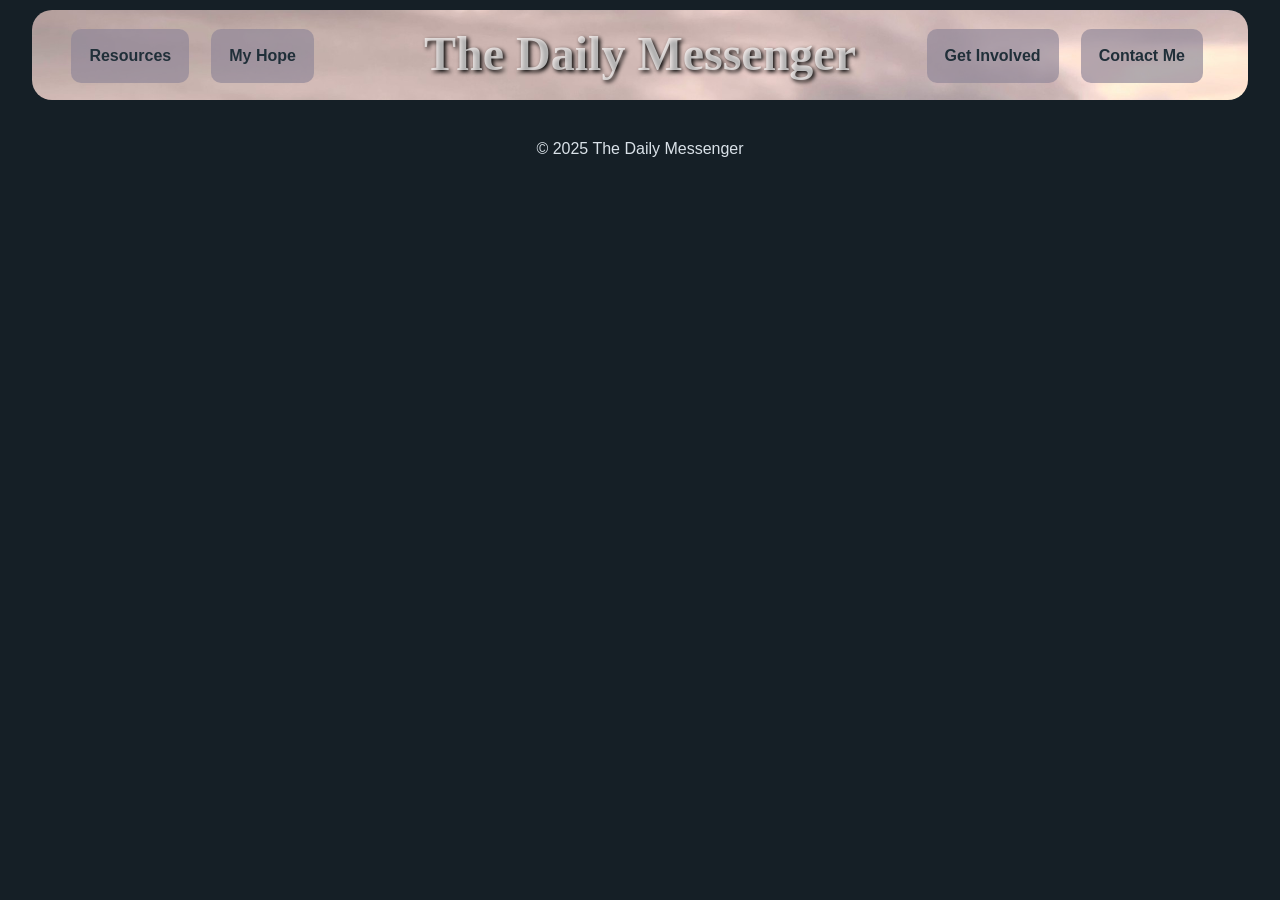
==== Final/index.html @ 89004eb6 "New Website (Final)" ====
<!DOCTYPE html>
<html lang="en">
<head>
    <meta charset="UTF-8">
    <meta name="viewport" content="width=device-width, initial-scale=1.0">
    <title>The Daily Messenger</title>
    <link rel="preconnect" href="https://fonts.googleapis.com">
    <link rel="preconnect" href="https://fonts.gstatic.com" crossorigin>
    <link href="https://fonts.googleapis.com/css2?family=Dancing+Script:wght@400..700&display=swap" rel="stylesheet">
    <link rel="apple-touch-icon" sizes="180x180" href="images/apple-touch-icon.png">
    <link rel="icon" type="image/png" sizes="32x32" href="images/favicon-32x32.png">
    <link rel="icon" type="image/png" sizes="16x16" href="images/favicon-16x16.png">
    <link rel="stylesheet" href="styles/styles.css">
</head>
<body>
    <header class="holder" style="margin-top: 10px;">
        <a href="index.html" class="h1-home"><h1 class="banner_h1">The Daily Messenger</h1></a>
        <img src="images/banner_clouds.jpg" alt="Banner Image" class="img_banner">
        <div class="nav">
            <nav class="nav-left">
                <a href="biblicalresources.html" class="nav_a nav_left">Resources</a>
                <a href="My-Hope.html" class="nav_a nav_left">My Hope</a>
            </nav>
            <nav class="nav-right">
                <a href="ginvolved.html" class="nav_a nav_right">Get Involved</a>
                <a href="contact.html" class="nav_a nav_right">Contact Me</a>
            </nav>
        </div>
        <div class="nav-responsive">
            <nav class="nav-main-responsive">
                <a href="biblicalresources.html" class="nav_a nav_right nav_a1">Resources</a>
                <a href="My-Hope.html" class="nav_a nav_right nav_a2">My Hope</a>
                <a href="ginvolved.html" class="nav_a nav_right nav_a3">Get Involved</a>
                <a href="contact.html" class="nav_a nav_right nav_a4">Contact Me</a>
        </div>
        <img src="images/menu_button.png" alt="Menu Dropdown" class="menu-btn" id="btn_drpdwn">
        <img src="images/DA_Dove_Logo.jpg" alt="Clickable Logo" class="img_logo" onclick="location.href='index.html'">
    </header>
    <footer>
        <p class="footer_p">&copy 2025 The Daily Messenger</p>
        <script src="javascript/script.js"></script>
    </footer>
</body>
</html>
---- Final/styles/styles.css ----
@keyframes load {
    
}
@keyframes slide-to-side {
    from{
        transform: rotateX(90deg);
        opacity: 0;
    }
    to{
        transform: rotateX(0deg);
        opacity: 1;
    }
}
@keyframes extend {
    0%{
        height: 79.4px;
    }
    100%{
        height: 300px;
    }
}
::-webkit-scrollbar{
    display: none;
}
html{
    margin: 0;
    padding: 0;
}
body{
    margin: 0;
    padding: 0;

    background-color: #151F26;
}
header{
    margin: -90px 2.5% 0px 2.5%;
    border-radius: 20px;
    width: 95%;
    height: 90px;
    /* position: relative; */
    background-color: grey;
    overflow: hidden;
}
.header_slide{
    transform: translateY(100px);
}
a.h1-home{
    position: absolute;
    left: 50%;
    transform: translateX(-50%);
    width: 450px;
    height: 90px;
    z-index: 3;
}
.banner_h1{
    position: absolute;
    left: 50%;
    transform: translateX(-50%);
    color: rgba(255, 255, 255, 0.674);
    font-family: 'Times New Roman', Times, serif;
    font-size: 3em;
    width: 450px;
    margin: 16px 0 0 0;
    text-align: center;
    /* margin-top: 1%; */
    z-index: 2;
    text-shadow: 2px 2px 4px #000000;
}
.img_banner{
    width: 3200px;
    object-fit: cover;
}
.nav{
    display: flex;
    flex-direction: row;
    justify-content: space-between;
    background-image: none;
    position: absolute;
    width: 95%;
    height: 90px;
    top: 10px;
    z-index: 2;
    border-radius: 20px;
}
.nav-left, .nav-right{
    margin: 36px 2.5% 0 2.5%;
    z-index: 2;
    width: 300px;
}
/* .nav-left{
    
}
.nav-right{
    
} */
.nav_a{
    margin: -17px 3%;
    text-decoration: none;
    color: #202f39;
    font-weight: 600;
    font-family: Arial, Helvetica, sans-serif, sans-serif;
    background-color: #8f8698ab;
    padding: 18px;
    border-radius: 10px;
    display: inline-block;
}
.nav_left:hover{
    background-color: #8f8698f1;
    transform: rotateZ(-3deg);
    transition: 0.275s;
}
.nav_right:hover{
    background-color: #8f8698f1;
    transform: rotateZ(3deg);
    transition: 0.275s;
}
.nav_a1{
    margin-right: 15%;
}
.footer_p{
    text-align: center;
    font-family: Arial, Helvetica, sans-serif;
    color: rgba(240, 248, 255, 0.896);
    margin-top: 40px;
    margin-bottom: 20px;
}
.img_logo{
    display: none;
}
.nav-responsive{
    display: none;
}
.menu-btn{
    display: none;
}
/* General Breakpoints (Responsive) */
@media screen and (max-width: 1200px){
    .banner_h1{
        display: none;
    }
    .nav{
        display: none;
    }
    /* .nav{
        display: flex;
        flex-direction: row;
        justify-content: space-evenly;
        width: 70%;
        right: 0;
    }
    .nav-left, .nav-right{
        width: 40%;
        flex: 1;
        justify-self: space-evenly;
    }
    .nav_a{
        text-align: center;
        justify-content: center;
    } */
    .nav_a1{
        margin-right: 3%;
    }
    .nav-responsive{
        display: inline-block;
        position: absolute;
        width: 80%;
        height: auto;
        top: 10px;
        right: 0;
        z-index: 2;
        margin-top: 10px;
    }
    .nav-main-responsive .nav_a{
        justify-self: right;
        margin: 10px 3%;
    }
    .nav_a:hover{
        background-color: #8f8698f1;
        transform: rotateZ(3deg);
        transition: 0.275s;
    }
    a.h1-home{
        display: none;
    }
    .img_logo{
        display: block;
        position: absolute;
        width: 75px;
        height: auto;
        top: 16px;
        left: 10%;
        transform: translateX(-10%);
        margin-top: 10px;
        z-index: 3;
        cursor: pointer;
    }
}
@media screen and (max-width: 840px){
    .nav-responsive{
        opacity: 0;
    }
    .nav-responsive.show{
        opacity: 1;
        transition: opacity 0.38s ease-in;

        display: flex;
        justify-content: center;
        top: 90px;
        left: 50%;
        transform: translateX(-50%);
    }
    .nav-main-responsive{
        display: inherit;
        flex-direction: column;
        background-color: #8f8698e2;
        border-radius: 20px;
        padding: 10px 0;
        width: 60%;
    }
    .nav-main-responsive.extend{
        animation: extend 2.5s ease-in-out forwards;
    }
    /* Flipping Menu Tiles */
    .nav_a1, .nav_a2, .nav_a3, .nav_a4{
        transform: rotateX(90deg);
        opacity: 0;
    }
    .nav_a1.slide-to-side{
        animation: slide-to-side 1s ease-in-out;
        transform: rotateX(0deg);

        opacity: 1;
        transition: opacity 1s;
    }
    .nav_a2.slide-to-side{
        animation: slide-to-side 1s ease-in-out;
        transform: rotateX(0deg);
        animation-delay: 0.5s;

        opacity: 1;
        transition: opacity 2s;
        transition-delay: 0.5s;
    }
    .nav_a3.slide-to-side{
        animation: slide-to-side 1s ease-in-out;
        transform: rotateX(0deg);
        animation-delay: 1s;

        opacity: 1;
        transition: opacity 2s;
        transition-delay: 1s;
    }
    .nav_a4.slide-to-side{
        animation: slide-to-side 1s ease-in-out;
        transform: rotateX(0deg);
        animation-delay: 1.5s;

        opacity: 1;
        transition: opacity 2s;
        transition-delay: 1.5s;
    }
    /* End Flipping Menu Tiles */
    .img_logo{
        left: 50%;
        transform: translateX(-50%);
    }
    .menu-btn{
        display: inline-block;
        position: absolute;
        top: 25px;
        left: 20%;
        transform: translateX(-20%);
        width: 60px;
        height: 60px;
        cursor: pointer;
        z-index: 3;
    }
}
@media screen and (max-width: 400px){
    .img_logo{
        right: 35%;
        transform: translateX(35%);
    }
    .menu-btn{
        left: 20%;
        transform: translateX(-20%);
    }
}


/* Contact-Specific CSS */
.contact_body{
    margin: 0;
    padding: 0;
}
.contact_main{
    margin-top: -400px;
}
div.what-to-flexbox{
    display: flex;
    flex-wrap: wrap;
    flex-direction: row;
    justify-content: space-evenly;
    align-items: center;
    justify-content: center;
    border: 3px solid rgba(240, 248, 255, 0.642);
    width: 90%;
    margin: 0 auto;

}
.flexh2{
    width: 28%;
    margin: 0 2%;
    text-align: center;
    color: #608096;
}
.flexh2:nth-child(2){
    /* margin-top: 10px; */
    width: 30%;
}
.sub-what-to{
    width: 30%;
}
.sub-what-to1{
   border-right: 2px solid #608096;
}
.sub-what-to3{
    border-left: 2px solid #608096;
}
.sub-what-to li{
    font-family: Arial, Helvetica, sans-serif;
    color: rgba(240, 248, 255, 0.896);
    margin: 0 1% 2% 1%;
}
.resources_a{
    color: #8f8698;
    text-decoration: none;
}
.contact_form{
    display: flex;
    flex-direction: column;
    width: 45%;
    margin: 210px 25% 0 25%;

    background-color: #d9c1bf;
    padding: 2% 2.5%;
    border-radius: 20px;
    box-shadow: 0 20px 2em 1em #7B7B6D;
}
.slide_down{
    margin-top: 130px;
}
.contact_h1, .contact_intro{
    text-align: center;
    color: #202f39;
    font-family: Arial, Helvetica, sans-serif;
}
div.circle-clip{
    background-color: #D9C1BF;
    width: 65%;
    height: 400px;
    margin-top: 100px;
    clip-path: circle(50% at 50% 50%);
    left: 50%;
    transform: translateX(-50%);
    position: absolute;
    z-index: -1;
    box-shadow: 0 0 2em 1em #7B7B6D;
}
input.submit{
    width: 20%;
    margin: 0 auto;
    font-family: "Dancing Script", cursive, sans-serif;
    font-weight: 700;
    font-size: large;
    border-radius: 20px;
    border: none;
    padding: 0.5px 0 0.5px 0;
}
textarea{
    resize: vertical;
}
/* Contact-Specific CSS Breakpoints */
@media screen and (max-width: 1300px){
    .contact_form{
        width: 60%;
        margin: 4% 20% 0 20%;
    }
    
}
@media screen and (max-width: 900px){
    .contact_form{
        width: 80%;
        margin: 4% 10% 0 10%;
    }
    
}
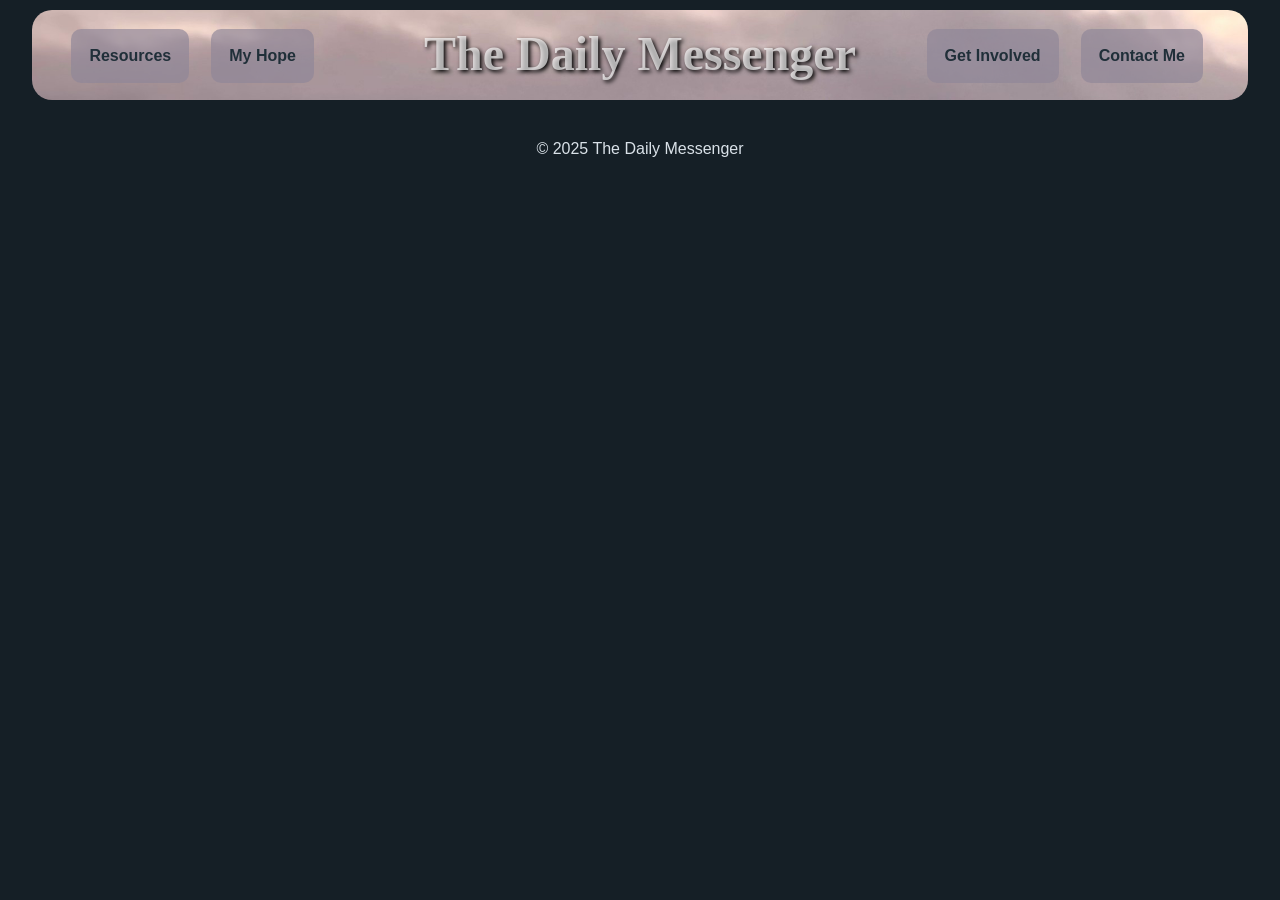
==== commit 7e4bb862: "more content and sidebar" ====
--- a/Final/index.html
+++ b/Final/index.html
@@ -4,8 +4,6 @@
     <meta charset="UTF-8">
     <meta name="viewport" content="width=device-width, initial-scale=1.0">
     <title>The Daily Messenger</title>
-    <link rel="preconnect" href="https://fonts.googleapis.com">
-    <link rel="preconnect" href="https://fonts.gstatic.com" crossorigin>
     <link href="https://fonts.googleapis.com/css2?family=Dancing+Script:wght@400..700&display=swap" rel="stylesheet">
     <link rel="apple-touch-icon" sizes="180x180" href="images/apple-touch-icon.png">
     <link rel="icon" type="image/png" sizes="32x32" href="images/favicon-32x32.png">
@@ -36,6 +34,8 @@
         <img src="images/menu_button.png" alt="Menu Dropdown" class="menu-btn" id="btn_drpdwn">
         <img src="images/DA_Dove_Logo.jpg" alt="Clickable Logo" class="img_logo" onclick="location.href='index.html'">
     </header>
+    <!-- <video  controls autoplay muted playsinline class="background-video">
+        <source src="images/test.mp4" type="video/mp4" />Your browser does not support the video tag.</video> -->
     <footer>
         <p class="footer_p">&copy 2025 The Daily Messenger</p>
         <script src="javascript/script.js"></script>
--- a/Final/styles/styles.css
+++ b/Final/styles/styles.css
@@ -19,16 +19,29 @@
         height: 300px;
     }
 }
+@keyframes slidein{
+    from{
+        transform: translateX(-100px);
+        opacity: 0;
+    }
+    to{
+        transform: translateX(0px);
+        opacity: 1;
+    }
+}
 ::-webkit-scrollbar{
     display: none;
 }
 html{
     margin: 0;
     padding: 0;
+    scroll-behavior: smooth;
+    scroll-snap-align: start;
 }
 body{
     margin: 0;
     padding: 0;
+    scroll-behavior: smooth;
 
     background-color: #151F26;
 }
@@ -68,6 +81,7 @@
 }
 .img_banner{
     width: 3200px;
+    height: 90px;
     object-fit: cover;
 }
 .nav{
@@ -114,9 +128,6 @@
     transform: rotateZ(3deg);
     transition: 0.275s;
 }
-.nav_a1{
-    margin-right: 15%;
-}
 .footer_p{
     text-align: center;
     font-family: Arial, Helvetica, sans-serif;
@@ -212,10 +223,10 @@
     .nav-main-responsive{
         display: inherit;
         flex-direction: column;
-        background-color: #8f8698e2;
+        background-color: #8f8698e4;
         border-radius: 20px;
         padding: 10px 0;
-        width: 60%;
+        width: 80%;
     }
     .nav-main-responsive.extend{
         animation: extend 2.5s ease-in-out forwards;
@@ -285,8 +296,23 @@
         left: 20%;
         transform: translateX(-20%);
     }
-}
-
+    .nav-main-responsive{
+        width: 100%;
+    }
+}
+
+
+/* Main Page-Specific CSS */
+.background-video{
+    position: absolute;
+    right: 0;
+    top: 0;
+    width: 100%;
+    height: auto;
+    z-index: -1;
+    object-fit: cover;
+}
+/* END Main Page-Specific CSS */
 
 /* Contact-Specific CSS */
 .contact_body{
@@ -294,7 +320,7 @@
     padding: 0;
 }
 .contact_main{
-    margin-top: -400px;
+    margin-top: 20px;
 }
 div.what-to-flexbox{
     display: flex;
@@ -366,6 +392,7 @@
     position: absolute;
     z-index: -1;
     box-shadow: 0 0 2em 1em #7B7B6D;
+    border-radius: 20px;
 }
 input.submit{
     width: 20%;
@@ -380,18 +407,269 @@
 textarea{
     resize: vertical;
 }
+.what-to-responsive-flexbox{
+    display: none;
+}
 /* Contact-Specific CSS Breakpoints */
+@media screen and (max-width: 1400px){
+    div.what-to-flexbox{
+        display: none;
+    }
+    div.what-to-responsive-flexbox{
+        display: flex;
+        flex-direction: column;
+        align-items: center;
+        justify-content: center;
+        border: 3px solid rgba(240, 248, 255, 0.642);
+        width: 90%;
+        margin: 0 auto;
+    }
+    div.what-to-responsive-flexbox .flexh2{
+        width: 80%;
+        padding: 20px 0 10px 0;
+        border-top: 2px solid #608096;
+    }
+    div.what-to-responsive-flexbox .sub-what-to{
+        width: 80%;
+        /* padding: 10px 0 20px 0; */
+    }
+    .what-to-responsive-flexbox .flexh2:first-of-type{
+        border-top: none;
+        margin-top: 0;
+    }
+    .sub-what-to1, .sub-what-to3{
+        border: none;
+    }
+}
 @media screen and (max-width: 1300px){
     .contact_form{
         width: 60%;
-        margin: 4% 20% 0 20%;
+        margin-right: 17%;
+        margin-left: 17%;
     }
     
 }
 @media screen and (max-width: 900px){
     .contact_form{
         width: 80%;
-        margin: 4% 10% 0 10%;
-    }
-    
-}+        margin-left: 7%;
+        margin-right: 7%;
+        margin-top: 230px;
+    }
+    div.circle-clip{
+        clip-path: circle(70% at 50% 50%);
+        height: 300px;
+    }
+}
+@media screen and (max-width: 400px){
+    .contact_form{
+        margin-top: 240px;
+    }
+    div.circle-clip{
+        clip-path: circle(80% at 50% 50%);
+    }
+}
+@media screen and (max-width: 270px){
+    .contact_form{
+        margin-top: 300px;
+    }
+}
+
+
+/* Biblical Resources-Specific CSS */
+.resources_main{
+    display: flex;
+    flex-direction: row-reverse;
+}
+/* Aside */
+.resources_aside{
+    position: sticky;
+    top: 10px;
+    left: 2.5%;
+    width: 20%;
+    height: 90vh;
+    margin: 20px auto 0 auto;
+    background-image: radial-gradient(circle, #778288, #131c23);
+    border-radius: 50px;
+}
+.resources_h2{
+    text-align: center;
+    color: #151F26;
+    font-family: Arial, Helvetica, sans-serif;
+    background-color: #778288;
+    border-radius: 20px;
+    width: 85%;
+    margin: 20px auto 10px auto;
+}
+.resources_ul{
+    padding: 0 5%;
+    margin: 0;
+}
+.resources_ul li{
+    list-style-type: none;
+    padding: 5px;
+    margin: 10px 0;
+    padding-left: 10px;
+    background-color: #8f8698ab;
+    width: 110%;
+    border-radius: 7px;
+
+    transform: scale(1);
+    transition: 0.3s;
+}
+.resources_ul li:hover{
+    background-color: #8f8698f1;
+    transform: scale(1.05);
+    transition: 0.3s;
+
+    cursor: pointer;
+}
+.btn_aside{
+    display: block;
+    position: sticky;
+    top: 10px;
+    right: 20px;
+    bottom: 20px;
+    width: 60px;
+    height: 60px;
+    cursor: pointer;
+    z-index: 3;
+}
+/* End Aside */
+/* Main Section */
+.resources_section{
+    width: 75%;
+    padding-bottom: 50px;
+}
+.r_h1{
+    width: fit-content;
+    margin: 10px auto 20px auto;
+    padding-right: 150px;
+    background-image: radial-gradient( #ffffff, #ffffff, yellow, yellow, yellow);
+    background-clip: text;
+    color: transparent;
+    font-family: 'Times New Roman', Times, serif;
+    font-size: 2.5em;
+}
+.r_h2{
+    width: fit-content;
+    margin: 20px 0 0 45%;
+    transform: translateX(-35%);
+    padding-right: 150px;
+    background-image: linear-gradient(to bottom left, #ff0000, #ffabab);
+    background-clip: text;
+    color: transparent;
+    font-family: 'Times New Roman', Times, serif;
+    font-size: 2em;
+}
+.r_s{
+    color: rgba(240, 248, 255, 0.896);
+    font-size: 1.35em;
+    margin-left: 1.3%;
+}
+.r_p1{
+    font-size: 1.2em;
+    margin: 0 1% 20px 1%;
+    color: #6C6977;
+    text-shadow: 0.2px 0.2px 30px #ffffff;
+}
+p.church{
+    font-size: 1.2em;
+    margin: 10px 1% 20px 1%;
+    background-image: url("../images/Empy-Tomb.jpg");
+    background-position: center;
+    background-size: cover;
+    color: rgb(240, 248, 255);
+    text-shadow: 0 0 2px rgb(255, 255, 135);
+    width: 95%;
+    padding: 5px;
+    height: fit-content;
+    margin: 0 auto;
+    text-align: center;
+}
+quote#q4{
+    position: absolute;
+    width: 300px;
+    right: 0;
+}
+.ytvideo{
+    display: block;
+    margin: 20px auto 0 auto;
+    border: 5px solid #202f39;
+    border-radius: 20px;
+}
+p.credit{
+    text-align: center;
+    font-size: 17px; 
+    margin-top: 10px;
+    color: rgba(240, 248, 255, 0.896);
+}
+.credit a{
+    color: #8f8698;
+    text-decoration: none;
+}
+.btn_aside{
+    display: none;
+}
+/* Biblical Resources-Specific CSS Breakpoints */
+@media screen and (max-width: 1400px){
+    /* .resources_main{
+        flex-direction: column;
+        align-items: center;
+    } */
+    .resources_section{
+        width: 95%;
+        margin: 0 auto;
+    }
+    .r_h1{
+        font-size: 2em;
+        padding-right: 100px;
+    }
+    .r_h2{
+        font-size: 1.5em;
+        margin: 20px auto 0 auto;
+        transform: translateX(0);
+        padding-right: 100px;
+    }
+    .btn_aside{
+        display: block;
+        position: sticky;
+        top: 20px;
+        left: 10px;
+        margin: 0 0;
+    }
+    .btn_aside.hide{
+        display: none;
+    }
+    .resources_aside{
+        position: absolute;
+        transform: translateX(-300px);
+        top: 0;
+        left: 0;
+        /* width: %; */
+        height: auto;
+    }
+    .resources_aside.show_aside{
+        /* display: block; */
+        /* position: absolute; */
+        top: 100px;
+        left: 20px;
+        height: 100vh;
+        z-index: 4;
+        animation: slidein 3s;
+        transform: translateX(0);
+        background-image: radial-gradient(circle, #778288c0, #131c238d);
+    }
+    .resources_ul li{
+        background-color: #8f8698;
+    }
+    .btn_aside_back{
+        margin-left: 35%;
+        transform: translateX(-35%);
+        transform: rotateZ(180deg);
+        font-size: large;
+        width: 60px;
+        height: 60px;
+    }
+}
+/* End Biblical Resources-Specific CSS */
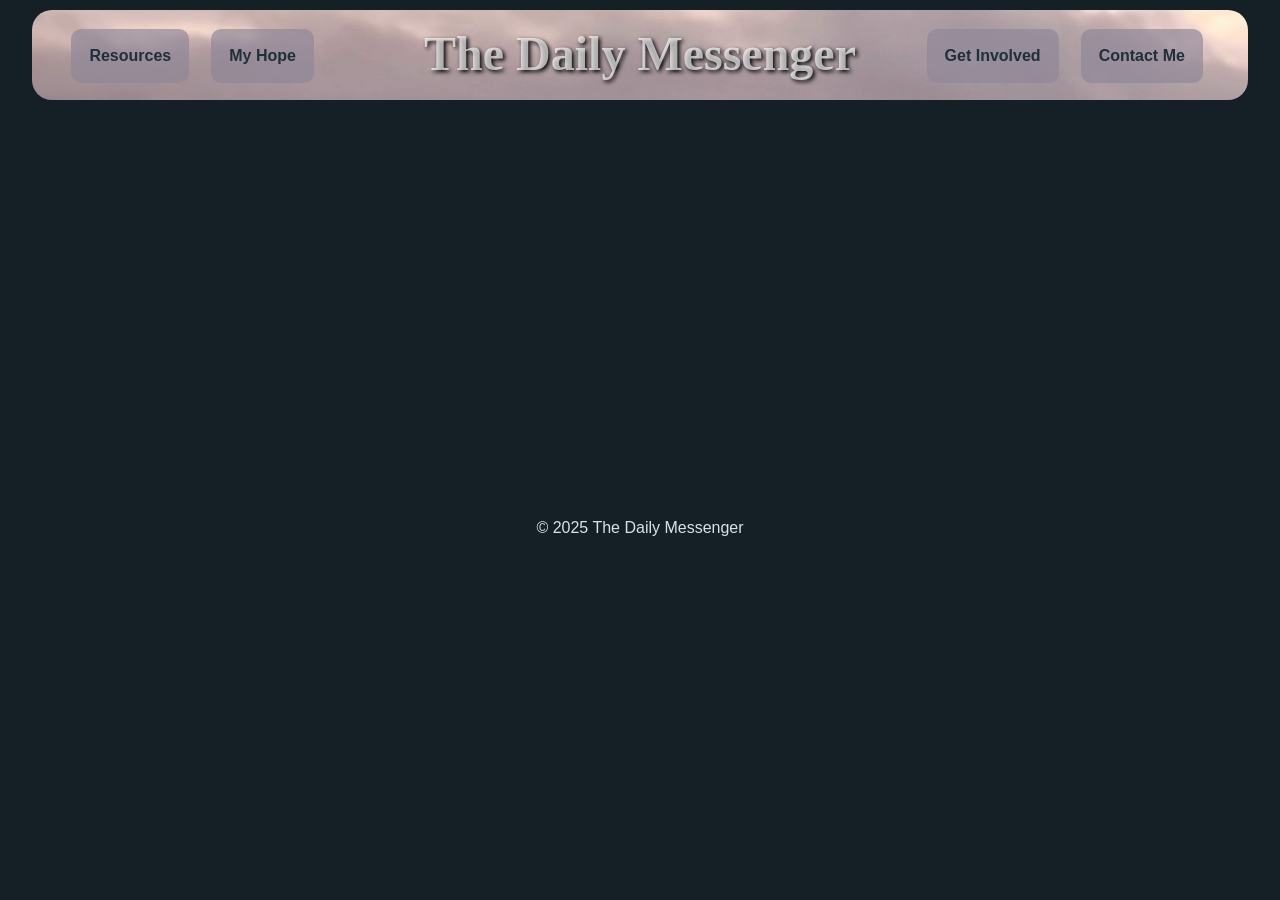
==== commit 8d3e4eee: "letssee" ====
--- a/Final/index.html
+++ b/Final/index.html
@@ -35,7 +35,10 @@
         <img src="images/DA_Dove_Logo.jpg" alt="Clickable Logo" class="img_logo" onclick="location.href='index.html'">
     </header>
     <!-- <video  controls autoplay muted playsinline class="background-video">
-        <source src="images/test.mp4" type="video/mp4" />Your browser does not support the video tag.</video> -->
+        <source src="images/test.mp4" type="video/mp4" />Your browser does not support this video.</video> -->
+        <h1 class="loading" id="loader">Video Loading</h1>
+        <p class="loading">Please unmute audio and use headphones for the best experience.</p>
+        <iframe class="ytvid_load" width="560" height="315" src="https://www.youtube.com/embed/LFund0vjVM8?si=ViPuN8ohP3nUsUun&amp;start=2" title="YouTube video player" frameborder="0" allow="accelerometer; autoplay; clipboard-write; encrypted-media; gyroscope; picture-in-picture; web-share" referrerpolicy="strict-origin-when-cross-origin" allowfullscreen></iframe>
     <footer>
         <p class="footer_p">&copy 2025 The Daily Messenger</p>
         <script src="javascript/script.js"></script>
--- a/Final/styles/styles.css
+++ b/Final/styles/styles.css
@@ -21,8 +21,8 @@
 }
 @keyframes slidein{
     from{
-        transform: translateX(-100px);
-        opacity: 0;
+        transform: translateX(-400px);
+        opacity: 0.75;
     }
     to{
         transform: translateX(0px);
@@ -303,6 +303,9 @@
 
 
 /* Main Page-Specific CSS */
+/* header, footer{
+    display: none;
+} */
 .background-video{
     position: absolute;
     right: 0;
@@ -311,6 +314,50 @@
     height: auto;
     z-index: -1;
     object-fit: cover;
+}
+h1.loading{
+    display: block;
+    text-align: center;
+    width: 275px;
+    padding: 5px 0;
+    margin: 30vh auto 0 auto;
+    border-radius: 20px;
+    color: #202f39;
+    background-color: #8f8698a8;
+    
+}
+p.loading{
+    text-align: center;
+    color: #c8c1ce;
+    font-size: 1.2em;
+    margin: 40px 0;
+}
+h1.loading, p.loading{
+    opacity: 0;
+    animation: loaders 5s ease-in;
+}
+.ytvid_load{
+    position: absolute;
+    top: 30vh;
+    left: 50vw;
+    transform: translateX(-50%);
+    animation: loaders 5s reverse;
+}
+@keyframes loaders {
+    0% {opacity: 1;}
+    100% {opacity: 0;}
+}
+@media screen and (max-width: 600px){
+    .ytvid_load{
+        width: 90%;
+        height: 275px;
+    }
+}
+@media screen and (max-width: 400px){
+    .ytvid_load{
+        width: 90%;
+        height: 200px;
+    }
 }
 /* END Main Page-Specific CSS */
 
@@ -586,6 +633,7 @@
     height: fit-content;
     margin: 0 auto;
     text-align: center;
+    line-height: 2em;
 }
 quote#q4{
     position: absolute;
@@ -608,18 +656,22 @@
     color: #8f8698;
     text-decoration: none;
 }
-.btn_aside{
+.btn_aside, .btn_aside_back{
     display: none;
 }
 /* Biblical Resources-Specific CSS Breakpoints */
 @media screen and (max-width: 1400px){
-    /* .resources_main{
-        flex-direction: column;
-        align-items: center;
-    } */
     .resources_section{
         width: 95%;
         margin: 0 auto;
+    }
+    .resources_section.main_opacity{
+        opacity: 0;
+        transition: opacity 3s ease-in;
+    }
+    .resources_section.main_opacity_remove{
+        opacity: 1 !important;
+        transition: opacity 3s ease-in !important;
     }
     .r_h1{
         font-size: 2em;
@@ -642,34 +694,47 @@
         display: none;
     }
     .resources_aside{
-        position: absolute;
-        transform: translateX(-300px);
+        display: none;
+        transform: translateX(-400px);
+        transition-duration: 5s;
         top: 0;
         left: 0;
-        /* width: %; */
+        width: inherit;
         height: auto;
     }
     .resources_aside.show_aside{
-        /* display: block; */
-        /* position: absolute; */
-        top: 100px;
+        position: sticky;
+        top: 10px;
         left: 20px;
+        width: 80vw;
         height: 100vh;
         z-index: 4;
         animation: slidein 3s;
         transform: translateX(0);
-        background-image: radial-gradient(circle, #778288c0, #131c238d);
+        background-image: radial-gradient(circle, #778288, #131c23);
+        flex-shrink: 0;
     }
     .resources_ul li{
         background-color: #8f8698;
     }
     .btn_aside_back{
-        margin-left: 35%;
-        transform: translateX(-35%);
+        margin-left: 40%;
+        transform: translateX(-40%);
         transform: rotateZ(180deg);
         font-size: large;
+        padding: 0 20px;
         width: 60px;
         height: 60px;
     }
+    .btn_aside_back.show{
+        display: block;
+        cursor: pointer;
+    }
+}
+@media screen and (max-width: 500px){
+    .ytvideo{
+        width: 90%;
+        height: 200px;
+    }
 }
 /* End Biblical Resources-Specific CSS */
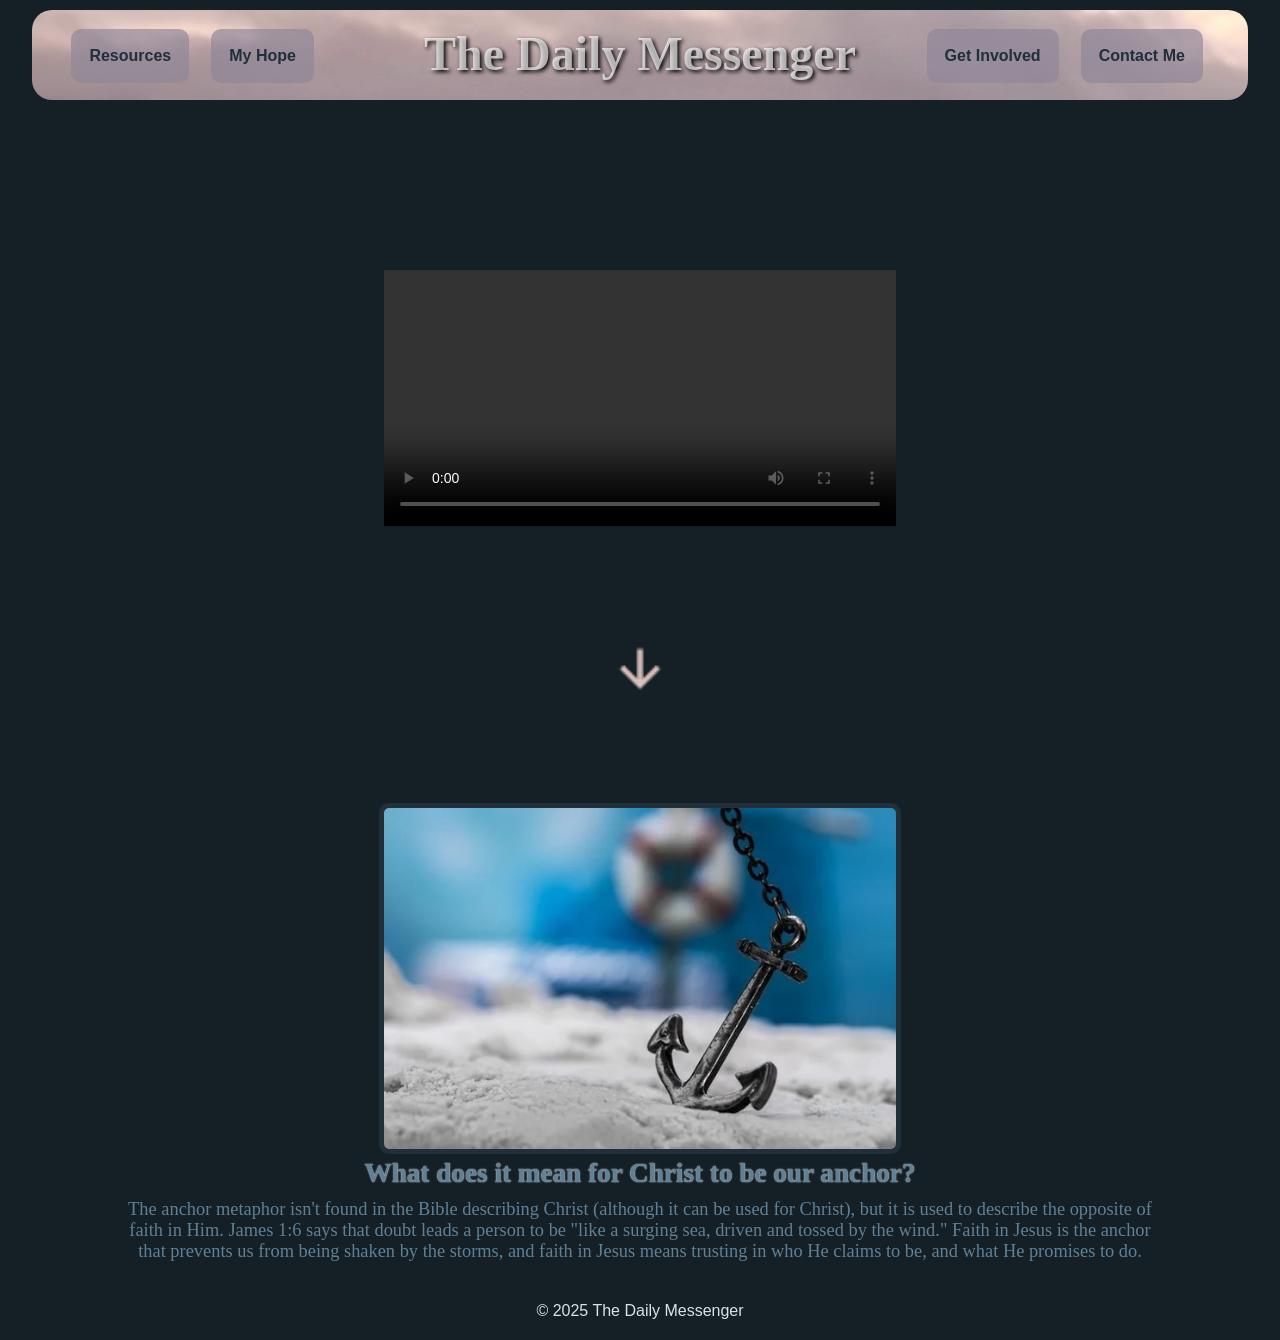
==== commit 32091a03: "FINAL!!" ====
--- a/Final/index.html
+++ b/Final/index.html
@@ -37,8 +37,13 @@
     <!-- <video  controls autoplay muted playsinline class="background-video">
         <source src="images/test.mp4" type="video/mp4" />Your browser does not support this video.</video> -->
         <h1 class="loading" id="loader">Video Loading</h1>
-        <p class="loading">Please unmute audio and use headphones for the best experience.</p>
-        <iframe class="ytvid_load" width="560" height="315" src="https://www.youtube.com/embed/LFund0vjVM8?si=ViPuN8ohP3nUsUun&amp;start=2" title="YouTube video player" frameborder="0" allow="accelerometer; autoplay; clipboard-write; encrypted-media; gyroscope; picture-in-picture; web-share" referrerpolicy="strict-origin-when-cross-origin" allowfullscreen></iframe>
+        <p class="loading">Please unmute audio and use headphones for the best experience. Full screen recommended.</p>
+        <!-- <iframe class="ytvid_load" width="560" height="315" src="https://www.youtube.com/embed/LFund0vjVM8?si=5-7Z5uF9XLH5pHyr" title="YouTube video player" allow="accelerometer; autoplay; clipboard-write; encrypted-media; gyroscope; picture-in-picture; web-share" referrerpolicy="strict-origin-when-cross-origin" allowfullscreen></iframe> -->
+        <video controls autoplay playsinline class="ytvid_load"><source src="videos/Christ_The_Sure_And_Steady_Anchor.mp4" type="video/mp4"/>Your browser won't load the video.</video>
+        <img src="images/down_arrow.png" alt="down arrow" class="down_arrow" onclick="location.href='#anchor'">
+        <img src="images/anchor.webp" alt="anchor" class="anchor_img" id="anchor">
+        <h3 class="anchor_expansion">What does it mean for Christ to be our anchor?</h3>
+        <p class="anchor_expansion">The anchor metaphor isn't found in the Bible describing Christ (although it can be used for Christ), but it is used to describe the opposite of faith in Him. James 1:6 says that doubt leads a person to be "like a surging sea, driven and tossed by the wind." Faith in Jesus is the anchor that prevents us from being shaken by the storms, and faith in Jesus means trusting in who He claims to be, and what He promises to do.</p>
     <footer>
         <p class="footer_p">&copy 2025 The Daily Messenger</p>
         <script src="javascript/script.js"></script>
--- a/Final/styles/styles.css
+++ b/Final/styles/styles.css
@@ -37,6 +37,9 @@
     padding: 0;
     scroll-behavior: smooth;
     scroll-snap-align: start;
+
+    max-width: 100%;
+    overflow-x: hidden;
 }
 body{
     margin: 0;
@@ -44,6 +47,8 @@
     scroll-behavior: smooth;
 
     background-color: #151F26;
+    max-width: 100%;
+    overflow-x: hidden;
 }
 header{
     margin: -90px 2.5% 0px 2.5%;
@@ -334,29 +339,70 @@
 }
 h1.loading, p.loading{
     opacity: 0;
-    animation: loaders 5s ease-in;
+    animation: loaders 8s ease-in;
 }
 .ytvid_load{
     position: absolute;
     top: 30vh;
     left: 50vw;
     transform: translateX(-50%);
-    animation: loaders 5s reverse;
+    animation: loaders 8s reverse;
+    width: 40%;
+    height: fit-content;
+}
+.down_arrow{
+    margin-top: 120px;
+    margin-left: 50vw;
+    transform: translateX(-50%);
+    width: 60px;
+    height: 60px;
+    cursor: pointer;
+}
+.anchor_img{
+    width: 40%;
+    height: fit-content;
+    margin-top: 100px;
+    margin-left: 50vw;
+    transform: translateX(-50%);
+    border-radius: 10px;
+    border: 5px solid #202f39;
+}
+.anchor_expansion{
+    text-align: center;
+    color: #608096;
+    margin: 0 10%;
+}
+h3.anchor_expansion{
+    font-size: 1.7em;
+    text-shadow: 0 0 1.5px #ffffff;
+}
+p.anchor_expansion{
+    font-size: 1.15em;
+    margin-top: 10px;
 }
 @keyframes loaders {
     0% {opacity: 1;}
     100% {opacity: 0;}
 }
 @media screen and (max-width: 600px){
+    body{
+        width: 100%;
+    }
     .ytvid_load{
         width: 90%;
         height: 275px;
+    }
+    .anchor_img{
+        width: 80%;
     }
 }
 @media screen and (max-width: 400px){
     .ytvid_load{
         width: 90%;
         height: 200px;
+    }
+    .anchor_img{
+        width: 90%;
     }
 }
 /* END Main Page-Specific CSS */
@@ -640,11 +686,16 @@
     width: 300px;
     right: 0;
 }
-.ytvideo{
+.a_tag_bottom{
+    text-align: center;
+    text-decoration: none;
     display: block;
-    margin: 20px auto 0 auto;
-    border: 5px solid #202f39;
-    border-radius: 20px;
+    margin: 20px auto;
+    padding: 5px 0;
+    border-radius: 15px;
+    width: 250px;
+    background-color: #608096;
+    color: #151F26;
 }
 p.credit{
     text-align: center;
@@ -731,10 +782,92 @@
         cursor: pointer;
     }
 }
+/* End Biblical Resources-Specific CSS */
+
+/* Get Involved-Specific CSS */
+.flexy{
+    display: flex;
+    flex-direction: row-reverse;
+}
+.flexy2{
+    display: flex;
+    flex-direction: row;
+}
+.involved{
+    text-align: center;
+    margin: 0 5%;
+}
+h2.involved{
+    margin: 75px 5% 20px 5%;
+    color: #608096;
+    font-size: 1.75em;
+}
+p.involved{
+    color: #868197;
+    font-size: 1.25em;
+    font-weight: 600;
+}
+#ii2{
+    width: 45vw;
+    margin: 30px 2.5%;
+}
+.involved_img{
+    display: block;
+    width: 35%;
+    height: fit-content;
+    margin: 30px 7.5%;
+}
+@media screen and (max-width: 1030px){
+    .flexy{
+        flex-direction: column;
+    }
+    .flexy2{
+        flex-direction: column;
+    }
+    .involved_img{
+        width: 75vw !important;
+        margin: 30px 12.5vw !important;
+    }
+}
+/* End Get Involved-Specific CSS */
+
+/* My Hope & Mission-Specific CSS */
+.hope{
+    text-align: center;
+    margin: 20px 2.5%;
+}
+h1.hope{
+    color: aliceblue;
+}
+p.hope{
+    font-size: 1.25em;
+    color: rgb(150, 206, 255);
+}
+.flex_imghold{
+    display: flex;
+    flex-direction: row;
+    justify-content: space-evenly;
+}
+.di1 p, .di2 p{
+    text-align: center;
+    color: #778288;
+    font-size: 1.2em;
+}
+.di1 img, .di2 img{
+    display: block;
+    width: 45vw;
+    margin-left: auto;
+    margin-right: auto;
+}
+@media screen and (max-width: 1160px){
+    .flex_imghold{
+        flex-direction: column;
+    }
+}
 @media screen and (max-width: 500px){
-    .ytvideo{
-        width: 90%;
-        height: 200px;
-    }
-}
-/* End Biblical Resources-Specific CSS */+    .di1 img, .di2 img{
+        width: 85vw;
+        margin-left: auto;
+        margin-right: auto;
+    }
+}
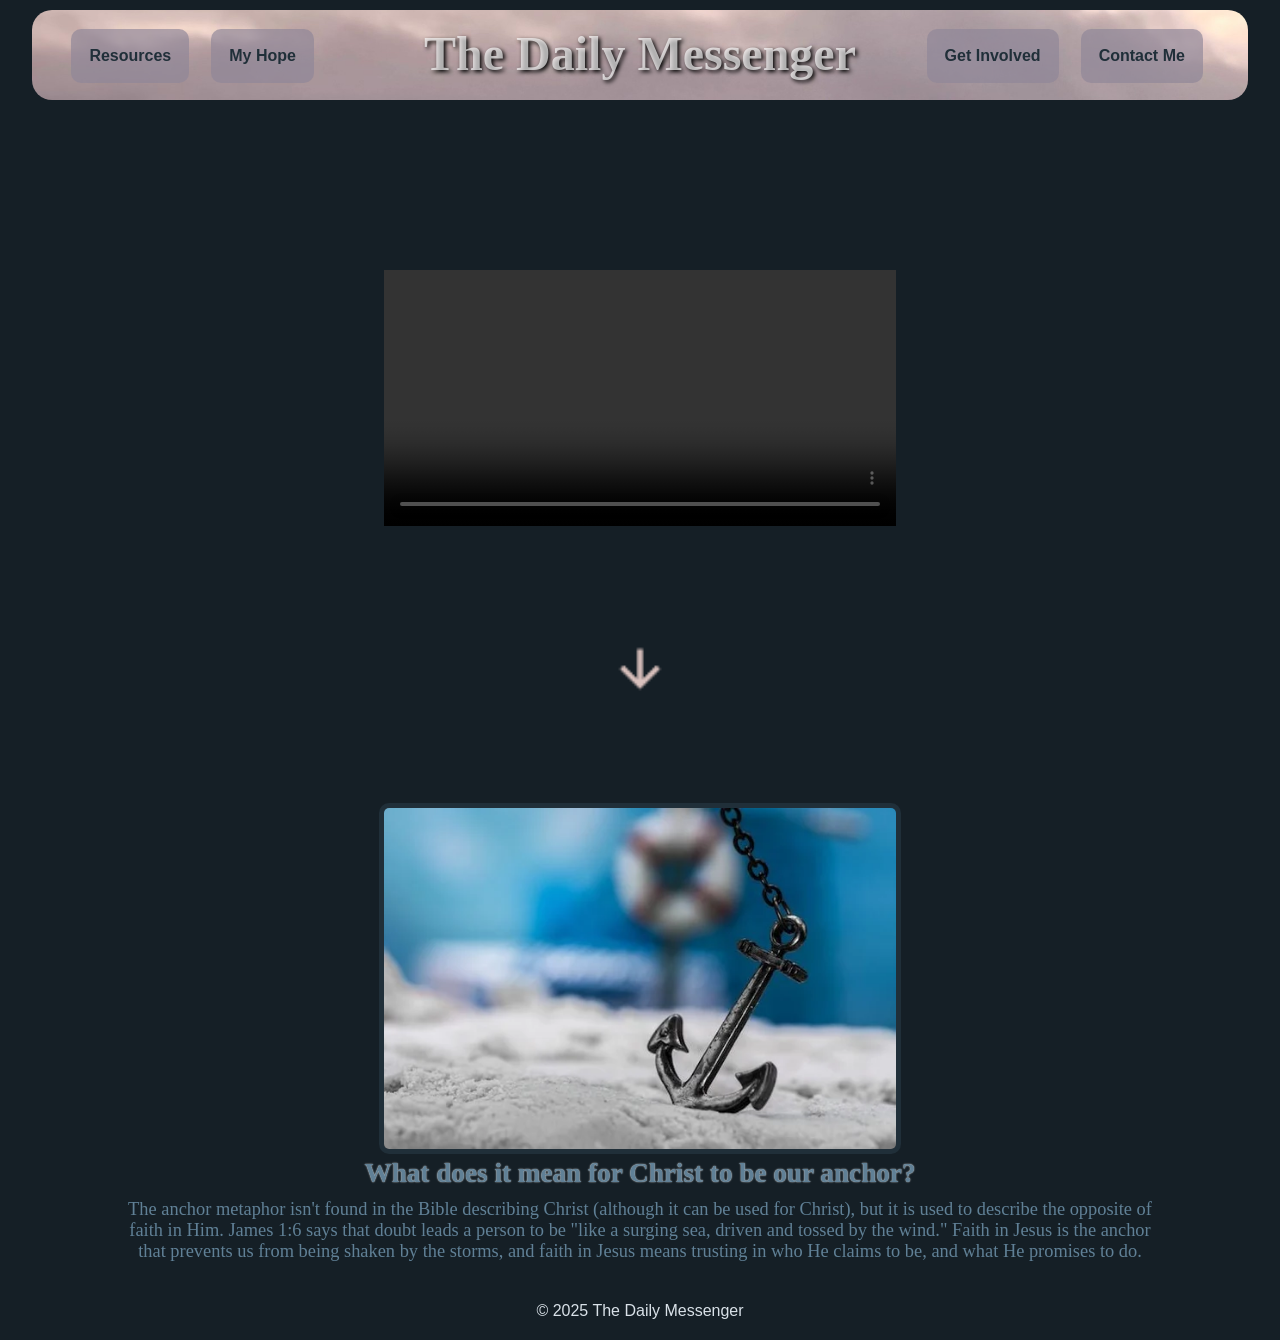
==== commit 3a480610: "herewego" ====
--- a/Final/index.html
+++ b/Final/index.html
@@ -30,6 +30,7 @@
                 <a href="My-Hope.html" class="nav_a nav_right nav_a2">My Hope</a>
                 <a href="ginvolved.html" class="nav_a nav_right nav_a3">Get Involved</a>
                 <a href="contact.html" class="nav_a nav_right nav_a4">Contact Me</a>
+            </nav>
         </div>
         <img src="images/menu_button.png" alt="Menu Dropdown" class="menu-btn" id="btn_drpdwn">
         <img src="images/DA_Dove_Logo.jpg" alt="Clickable Logo" class="img_logo" onclick="location.href='index.html'">
@@ -45,7 +46,7 @@
         <h3 class="anchor_expansion">What does it mean for Christ to be our anchor?</h3>
         <p class="anchor_expansion">The anchor metaphor isn't found in the Bible describing Christ (although it can be used for Christ), but it is used to describe the opposite of faith in Him. James 1:6 says that doubt leads a person to be "like a surging sea, driven and tossed by the wind." Faith in Jesus is the anchor that prevents us from being shaken by the storms, and faith in Jesus means trusting in who He claims to be, and what He promises to do.</p>
     <footer>
-        <p class="footer_p">&copy 2025 The Daily Messenger</p>
+        <p class="footer_p">&copy; 2025 The Daily Messenger</p>
         <script src="javascript/script.js"></script>
     </footer>
 </body>
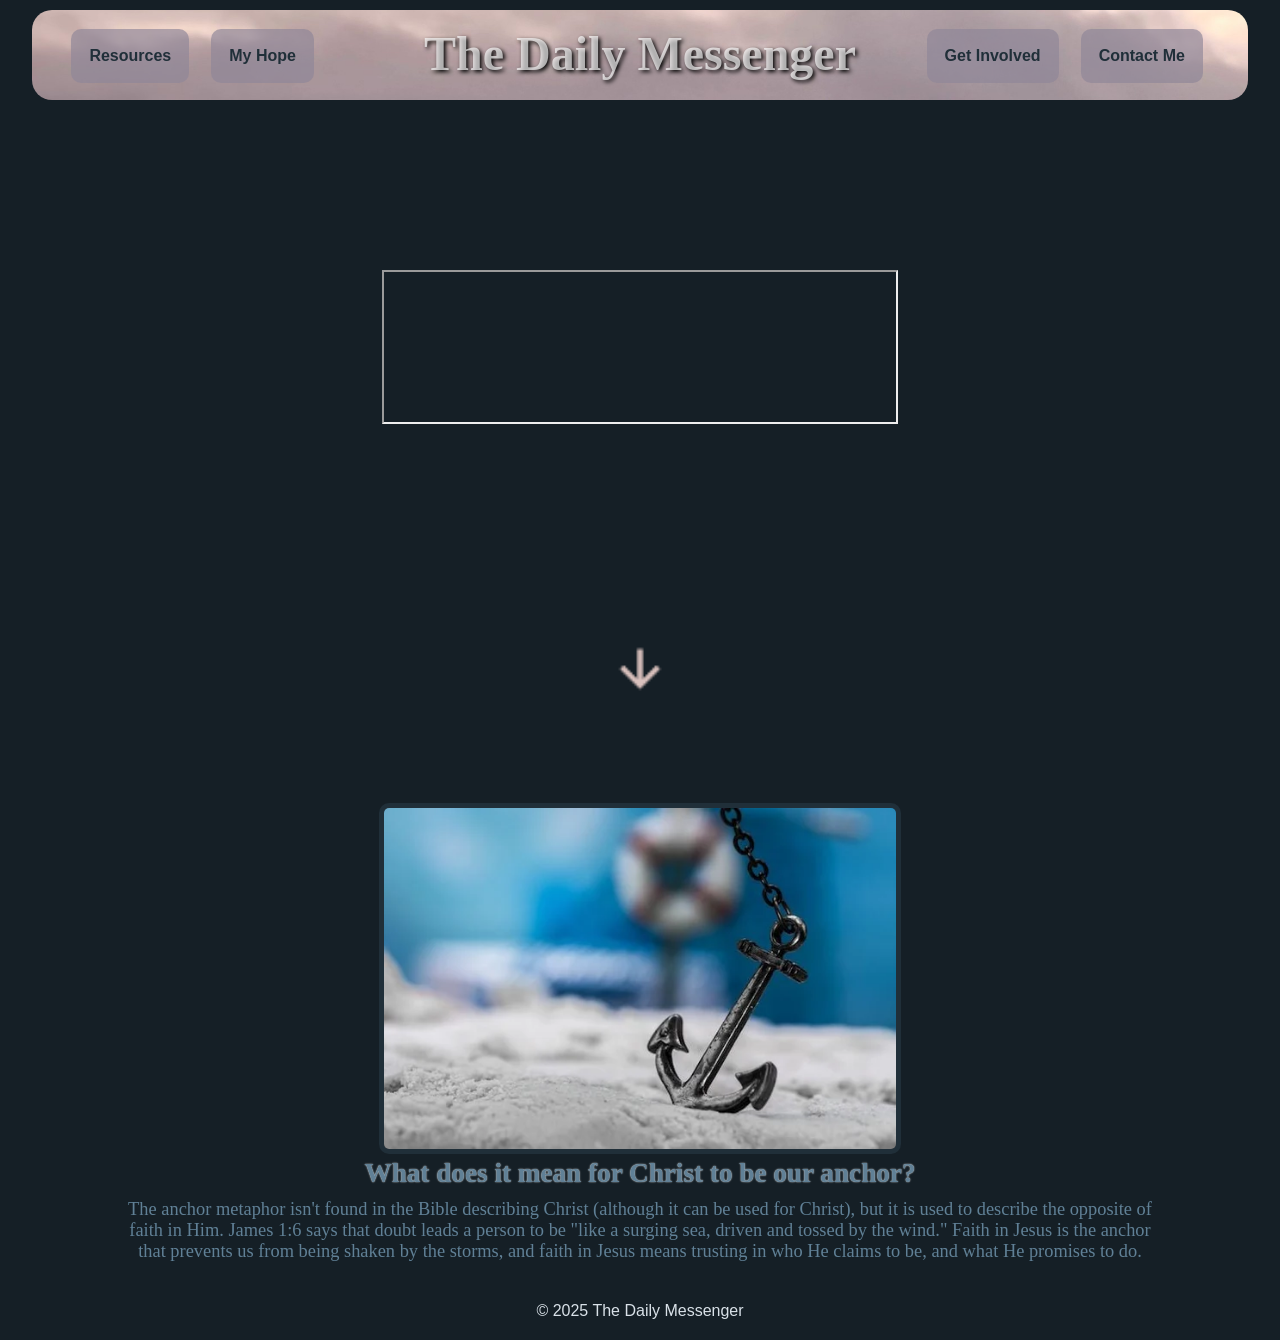
==== commit 4a968c78: "Update index.html" ====
--- a/Final/index.html
+++ b/Final/index.html
@@ -39,8 +39,8 @@
         <source src="images/test.mp4" type="video/mp4" />Your browser does not support this video.</video> -->
         <h1 class="loading" id="loader">Video Loading</h1>
         <p class="loading">Please unmute audio and use headphones for the best experience. Full screen recommended.</p>
-        <!-- <iframe class="ytvid_load" width="560" height="315" src="https://www.youtube.com/embed/LFund0vjVM8?si=5-7Z5uF9XLH5pHyr" title="YouTube video player" allow="accelerometer; autoplay; clipboard-write; encrypted-media; gyroscope; picture-in-picture; web-share" referrerpolicy="strict-origin-when-cross-origin" allowfullscreen></iframe> -->
-        <video controls autoplay playsinline class="ytvid_load"><source src="videos/Christ_The_Sure_And_Steady_Anchor.mp4" type="video/mp4"/>Your browser won't load the video.</video>
+        <iframe class="ytvid_load" width="560" height="615" src="https://www.youtube.com/embed/LFund0vjVM8?si=5-7Z5uF9XLH5pHyr" title="YouTube video player" allow="accelerometer; autoplay; clipboard-write; encrypted-media; gyroscope; picture-in-picture; web-share" referrerpolicy="strict-origin-when-cross-origin" allowfullscreen></iframe>
+        <!-- <video controls autoplay playsinline class="ytvid_load"><source src="videos/Christ_The_Sure_And_Steady_Anchor.mp4" type="video/mp4"/>Your browser won't load the video.</video> -->
         <img src="images/down_arrow.png" alt="down arrow" class="down_arrow" onclick="location.href='#anchor'">
         <img src="images/anchor.webp" alt="anchor" class="anchor_img" id="anchor">
         <h3 class="anchor_expansion">What does it mean for Christ to be our anchor?</h3>
@@ -49,5 +49,6 @@
         <p class="footer_p">&copy; 2025 The Daily Messenger</p>
         <script src="javascript/script.js"></script>
     </footer>
+    <!-- <iframe width="560" height="315" src="https://www.youtube.com/embed/LFund0vjVM8?si=MJU3d-esIfdJz-bp" title="YouTube video player" frameborder="0" allow="accelerometer; autoplay; clipboard-write; encrypted-media; gyroscope; picture-in-picture; web-share" referrerpolicy="strict-origin-when-cross-origin" allowfullscreen></iframe> -->
 </body>
 </html>
--- a/Final/styles/styles.css
+++ b/Final/styles/styles.css
@@ -157,22 +157,6 @@
     .nav{
         display: none;
     }
-    /* .nav{
-        display: flex;
-        flex-direction: row;
-        justify-content: space-evenly;
-        width: 70%;
-        right: 0;
-    }
-    .nav-left, .nav-right{
-        width: 40%;
-        flex: 1;
-        justify-self: space-evenly;
-    }
-    .nav_a{
-        text-align: center;
-        justify-content: center;
-    } */
     .nav_a1{
         margin-right: 3%;
     }
@@ -335,7 +319,7 @@
     text-align: center;
     color: #c8c1ce;
     font-size: 1.2em;
-    margin: 40px 0;
+    margin: 40px 1%;
 }
 h1.loading, p.loading{
     opacity: 0;
@@ -347,7 +331,7 @@
     left: 50vw;
     transform: translateX(-50%);
     animation: loaders 8s reverse;
-    width: 40%;
+    width: 40vw;
     height: fit-content;
 }
 .down_arrow{
@@ -384,6 +368,12 @@
     0% {opacity: 1;}
     100% {opacity: 0;}
 }
+@media screen and (max-width: 1200px){
+    .ytvid_load{
+        width: 80vw;
+        height: 275px;
+    }
+}
 @media screen and (max-width: 600px){
     body{
         width: 100%;
@@ -394,6 +384,9 @@
     }
     .anchor_img{
         width: 80%;
+    }
+    .down_arrow{
+        margin-top: 40px;
     }
 }
 @media screen and (max-width: 400px){
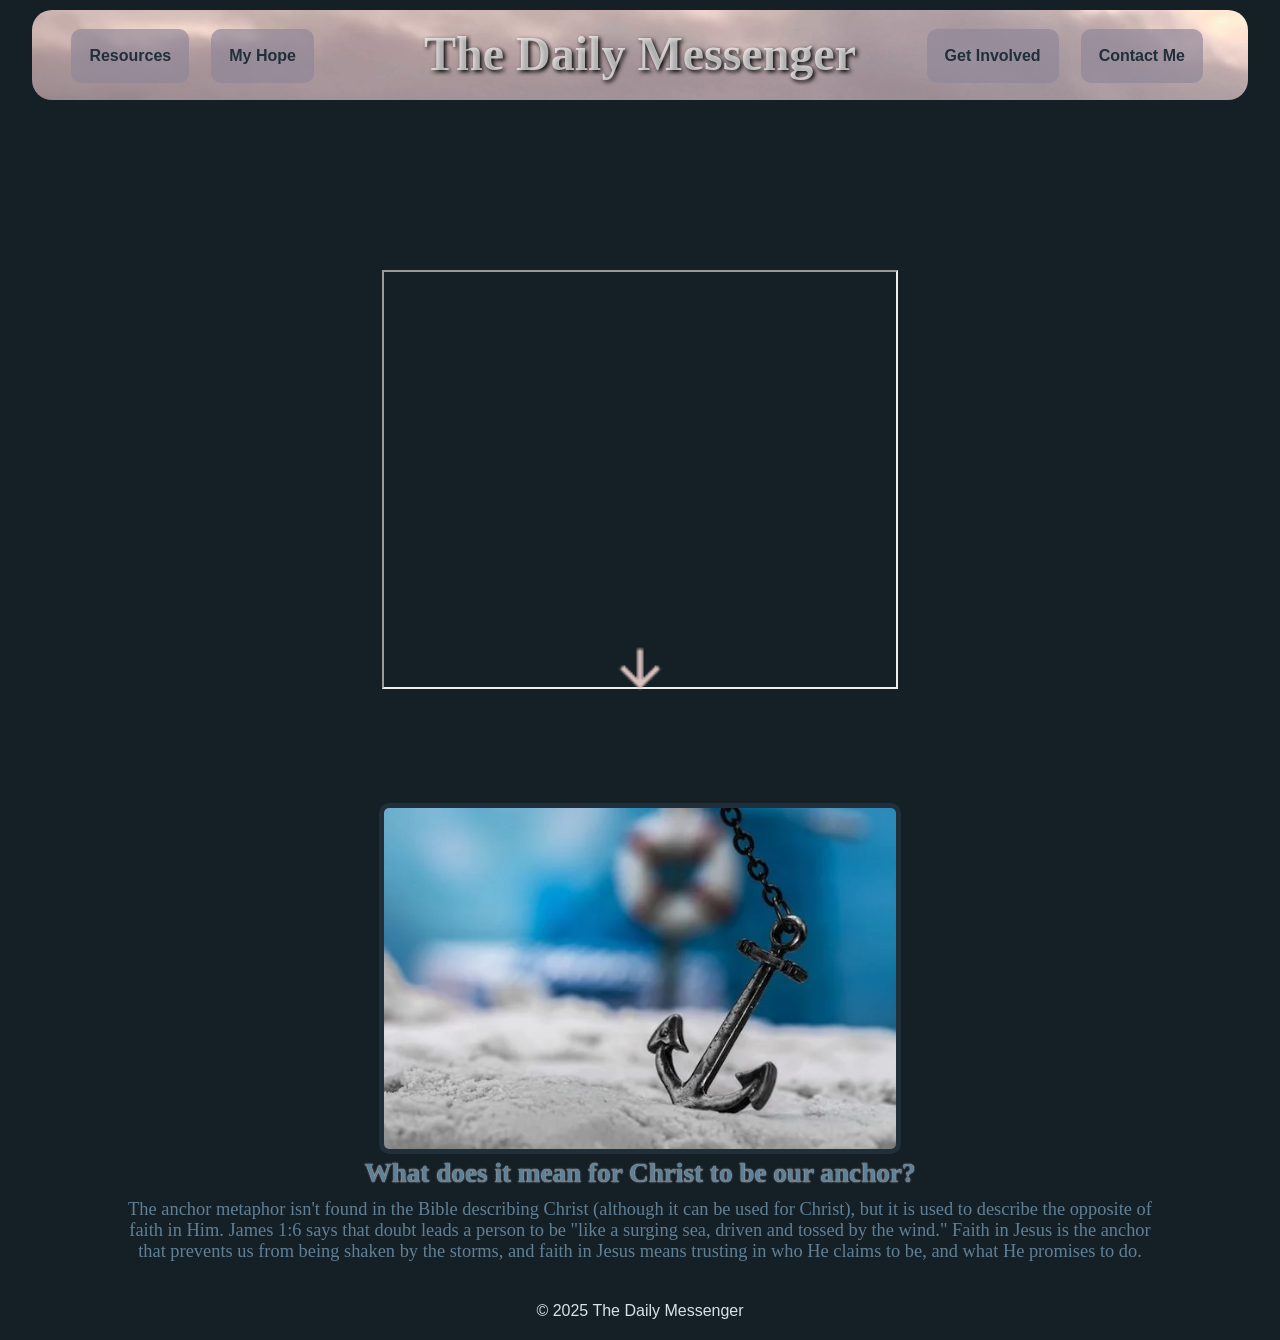
==== commit 103161e7: "mmm" ====
--- a/Final/index.html
+++ b/Final/index.html
@@ -39,7 +39,7 @@
         <source src="images/test.mp4" type="video/mp4" />Your browser does not support this video.</video> -->
         <h1 class="loading" id="loader">Video Loading</h1>
         <p class="loading">Please unmute audio and use headphones for the best experience. Full screen recommended.</p>
-        <iframe class="ytvid_load" width="560" height="615" src="https://www.youtube.com/embed/LFund0vjVM8?si=5-7Z5uF9XLH5pHyr" title="YouTube video player" allow="accelerometer; autoplay; clipboard-write; encrypted-media; gyroscope; picture-in-picture; web-share" referrerpolicy="strict-origin-when-cross-origin" allowfullscreen></iframe>
+        <iframe class="ytvid_load" width="560" height="415" src="https://www.youtube.com/embed/LFund0vjVM8?si=5-7Z5uF9XLH5pHyr" title="YouTube video player" allow="accelerometer; autoplay; clipboard-write; encrypted-media; gyroscope; picture-in-picture; web-share" referrerpolicy="strict-origin-when-cross-origin" allowfullscreen></iframe>
         <!-- <video controls autoplay playsinline class="ytvid_load"><source src="videos/Christ_The_Sure_And_Steady_Anchor.mp4" type="video/mp4"/>Your browser won't load the video.</video> -->
         <img src="images/down_arrow.png" alt="down arrow" class="down_arrow" onclick="location.href='#anchor'">
         <img src="images/anchor.webp" alt="anchor" class="anchor_img" id="anchor">
--- a/Final/styles/styles.css
+++ b/Final/styles/styles.css
@@ -332,7 +332,7 @@
     transform: translateX(-50%);
     animation: loaders 8s reverse;
     width: 40vw;
-    height: fit-content;
+    height: 415px;
 }
 .down_arrow{
     margin-top: 120px;
@@ -380,7 +380,7 @@
     }
     .ytvid_load{
         width: 90%;
-        height: 275px;
+        /* height: 275px; */
     }
     .anchor_img{
         width: 80%;
